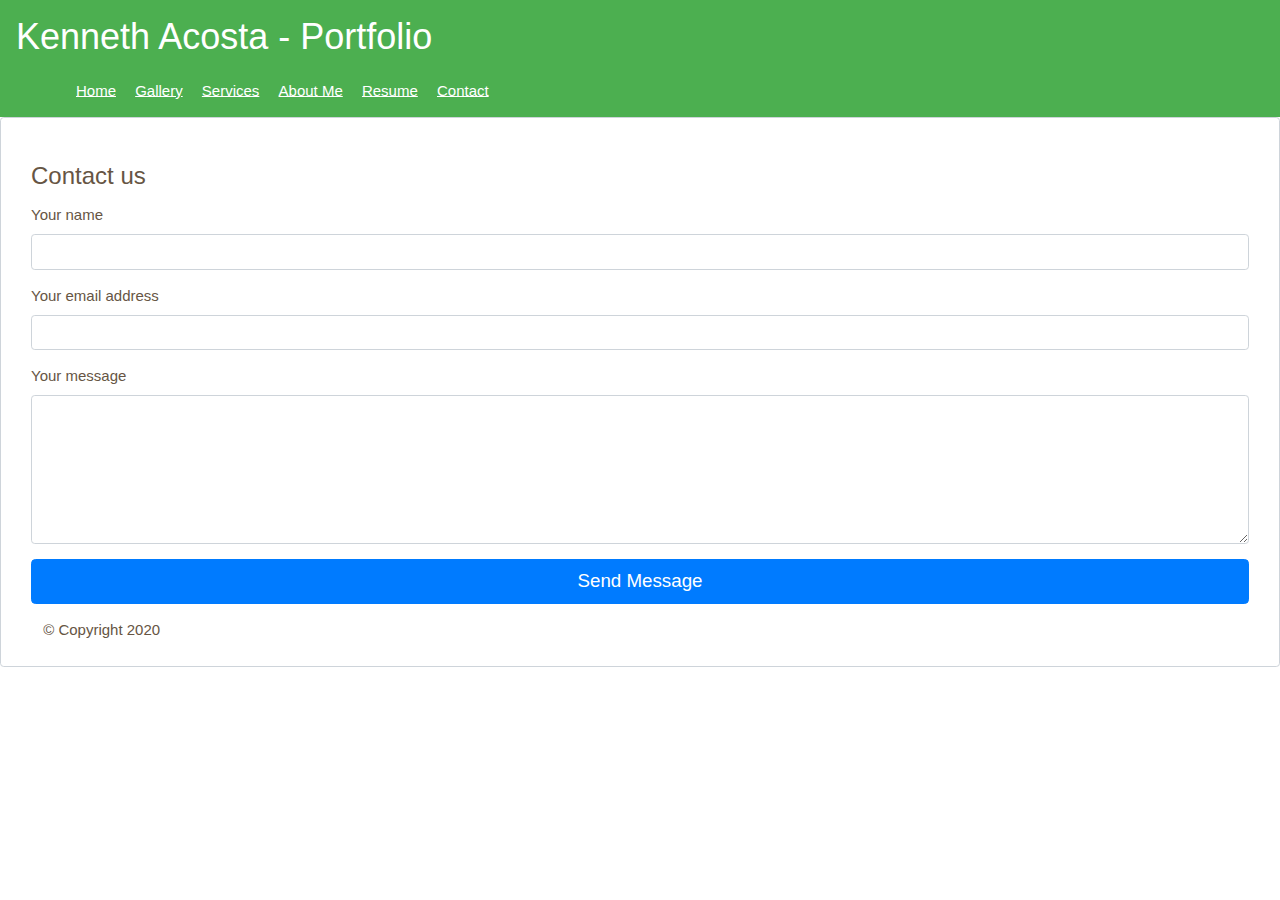
==== contact.html @ 15ed1119 "Add files via upload" ====
<!DOCTYPE html>
<head>
     <title>KA's Contact Form</title>
    <meta charset="utf-8">
    <meta name="viewport" content="width=device-width, initial-scale=1, shrink-to-fit=no">
    <link rel="stylesheet" href="https://www.w3schools.com/w3css/4/w3.css">
    <link rel="stylesheet" href="css/my-styles.css">
</head>

<body>

  <header class="w3-container w3-green">  <!--w3-container adds 16 pixels of padding 
            around each element; w3-green makes the background green -->
            <h1>Kenneth Acosta - Portfolio</h1>
            <nav>
                <ul>
                    <li><a href="index.html">Home</a></li>
                    <li><a href="gallery.html">Gallery</a></li>
                    <li><a href="services.html">Services</a></li>
                    <li><a href="about.html">About Me</a></li>
                    <li><a href="resume.html">Resume</a></li>
                    <li><a href="contact.html">Contact</a></li>
                </ul>
            </nav>
        </header>

    <div class="fcf-body">
        
      

        <div id="fcf-form">
        <h3 class="fcf-h3">Contact us</h3>

        <form id="fcf-form-id" class="fcf-form-class" method="post" action="https://formsubmit.co/kmagscientist@gmail.com">
            
                <div class="fcf-form-group">
                    <label for="Name" class="fcf-label">Your name</label>
                    <div class="fcf-input-group">
                        <input type="text" id="Name" name="Name" class="fcf-form-control" required>
                    </div>
                </div>

                <div class="fcf-form-group">
                    <label for="Email" class="fcf-label">Your email address</label>
                    <div class="fcf-input-group">
                        <input type="email" id="Email" name="Email" class="fcf-form-control" required>
                    </div>
                </div>

                <div class="fcf-form-group">
                    <label for="Message" class="fcf-label">Your message</label>
                    <div class="fcf-input-group">
                        <textarea id="Message" name="Message" class="fcf-form-control" rows="6" maxlength="3000" required></textarea>
                    </div>
                </div>

                <div class="fcf-form-group">
                    <button type="submit" id="fcf-button" class="fcf-btn fcf-btn-primary fcf-btn-lg fcf-btn-block">Send Message</button>
                </div>

           
        </form>
        </div>

        <footer>
            <p>&copy; Copyright 2020</p>
        </footer>
    </div>

</body>
</html>
---- css/my-styles.css ----
* {
        font-family: Arial, Verdana, sans-serif;
        color: #665544;
        box-sizing: border-box;}
        
        header h1 {
        color: white; }

        article h4 {
        text-align: center;}

        section h3 {
            font-weight: bold}

        article img {
        max-width: 100%;
        height:auto;}

        nav, #feature, footer {
        margin: 1%; }

        nav li {
        display: inline;
		padding: 0.5em;
        color: white;}

        .row-color-1 {
            background-color:antiquewhite;
        }

        
/* Contact F0RM */


        #fcf-form {
            display:block;
        }
        
        .fcf-body {
            margin: 0;
            font-family: -apple-system, Arial, sans-serif;
            font-size: 1rem;
            font-weight: 400;
            line-height: 1.5;
            color: #212529;
            text-align: left;
            background-color: #ffffff;
            padding: 30px;
            padding-bottom: 10px;
            border: 1px solid #ced4da;
            border-radius: 0.25rem;
            max-width: 100%;
        }
        
        .fcf-form-group {
            margin-bottom: 1rem;
        }
        
        .fcf-input-group {
            position: relative;
            display: -ms-flexbox;
            display: flex;
            -ms-flex-wrap: wrap;
            flex-wrap: wrap;
            -ms-flex-align: stretch;
            align-items: stretch;
            width: 100%;
        }
        
        .fcf-form-control {
            display: block;
            width: 100%;
            height: calc(1.5em + 0.75rem + 2px);
            padding: 0.375rem 0.75rem;
            font-size: 1rem;
            font-weight: 400;
            line-height: 1.5;
            color: #495057;
            background-color: #fff;
            background-clip: padding-box;
            border: 1px solid #ced4da;
            outline: none;
            border-radius: 0.25rem;
            transition: border-color 0.15s ease-in-out, box-shadow 0.15s ease-in-out;
        }
        
        .fcf-form-control:focus {
            border: 1px solid #313131;
        }
        
        select.fcf-form-control[size], select.fcf-form-control[multiple] {
            height: auto;
        }
        
        textarea.fcf-form-control {
            font-family: -apple-system, Arial, sans-serif;
            height: auto;
        }
        
        label.fcf-label {
            display: inline-block;
            margin-bottom: 0.5rem;
        }
        
        .fcf-credit {
            padding-top: 10px;
            font-size: 0.9rem;
            color: #545b62;
        }
        
        .fcf-credit a {
            color: #545b62;
            text-decoration: underline;
        }
        
        .fcf-credit a:hover {
            color: #0056b3;
            text-decoration: underline;
        }
        
        .fcf-btn {
            display: inline-block;
            font-weight: 400;
            color: #212529;
            text-align: center;
            vertical-align: middle;
            cursor: pointer;
            -webkit-user-select: none;
            -moz-user-select: none;
            -ms-user-select: none;
            user-select: none;
            background-color: transparent;
            border: 1px solid transparent;
            padding: 0.375rem 0.75rem;
            font-size: 1rem;
            line-height: 1.5;
            border-radius: 0.25rem;
            transition: color 0.15s ease-in-out, background-color 0.15s ease-in-out, border-color 0.15s ease-in-out, box-shadow 0.15s ease-in-out;
        }
        
        @media (prefers-reduced-motion: reduce) {
            .fcf-btn {
                transition: none;
            }
        }
        
        .fcf-btn:hover {
            color: #212529;
            text-decoration: none;
        }
        
        .fcf-btn:focus, .fcf-btn.focus {
            outline: 0;
            box-shadow: 0 0 0 0.2rem rgba(0, 123, 255, 0.25);
        }
        
        .fcf-btn-primary {
            color: #fff;
            background-color: #007bff;
            border-color: #007bff;
        }
        
        .fcf-btn-primary:hover {
            color: #fff;
            background-color: #0069d9;
            border-color: #0062cc;
        }
        
        .fcf-btn-primary:focus, .fcf-btn-primary.focus {
            color: #fff;
            background-color: #0069d9;
            border-color: #0062cc;
            box-shadow: 0 0 0 0.2rem rgba(38, 143, 255, 0.5);
        }
        
        .fcf-btn-lg, .fcf-btn-group-lg>.fcf-btn {
            padding: 0.5rem 1rem;
            font-size: 1.25rem;
            line-height: 1.5;
            border-radius: 0.3rem;
        }
        
        .fcf-btn-block {
            display: block;
            width: 100%;
        }
        
        .fcf-btn-block+.fcf-btn-block {
            margin-top: 0.5rem;
        }
        
        input[type="submit"].fcf-btn-block, input[type="reset"].fcf-btn-block, input[type="button"].fcf-btn-block {
            width: 100%;
        }
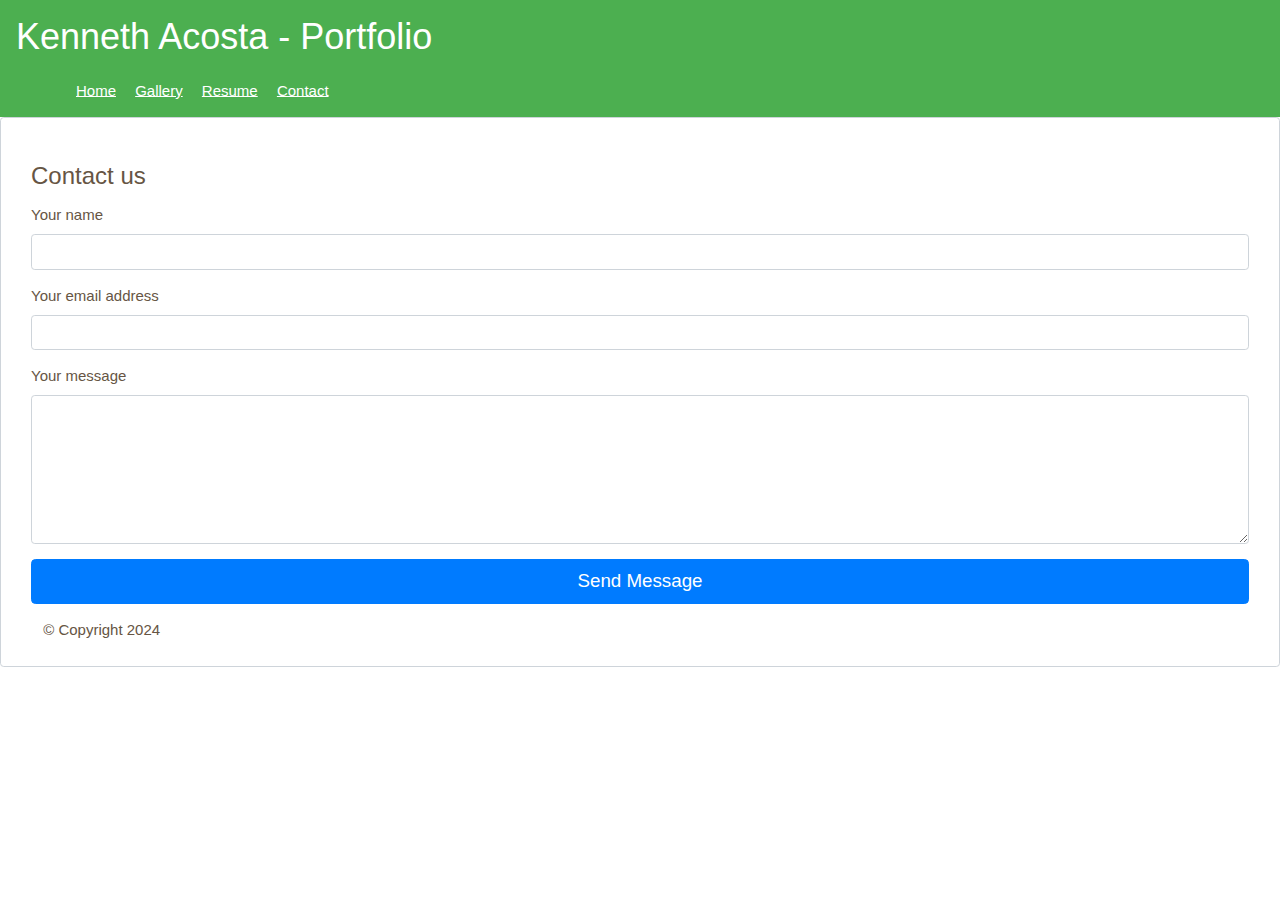
==== commit 65ab4d81: "Add files via upload" ====
--- a/contact.html
+++ b/contact.html
@@ -1,6 +1,6 @@
 <!DOCTYPE html>
 <head>
-     <title>KA's Contact Form</title>
+     <title>Fable Works Contact Form</title>
     <meta charset="utf-8">
     <meta name="viewport" content="width=device-width, initial-scale=1, shrink-to-fit=no">
     <link rel="stylesheet" href="https://www.w3schools.com/w3css/4/w3.css">
@@ -16,8 +16,7 @@
                 <ul>
                     <li><a href="index.html">Home</a></li>
                     <li><a href="gallery.html">Gallery</a></li>
-                    <li><a href="services.html">Services</a></li>
-                    <li><a href="about.html">About Me</a></li>
+                     <!-- <li><a href="about.html">About Me</a></li> -->
                     <li><a href="resume.html">Resume</a></li>
                     <li><a href="contact.html">Contact</a></li>
                 </ul>
@@ -31,7 +30,7 @@
         <div id="fcf-form">
         <h3 class="fcf-h3">Contact us</h3>
 
-        <form id="fcf-form-id" class="fcf-form-class" method="post" action="https://formsubmit.co/kmagscientist@gmail.com">
+        <form id="fcf-form-id" class="fcf-form-class" method="post" action="https://formsubmit.co/326bfef29e49ba81630c424f53337399">
             
                 <div class="fcf-form-group">
                     <label for="Name" class="fcf-label">Your name</label>
@@ -63,7 +62,7 @@
         </div>
 
         <footer>
-            <p>&copy; Copyright 2020</p>
+            <p>&copy; Copyright 2024</p>
         </footer>
     </div>
 
--- a/css/my-styles.css
+++ b/css/my-styles.css
@@ -27,6 +27,7 @@
         .row-color-1 {
             background-color:antiquewhite;
         }
+
 
         
 /* Contact F0RM */
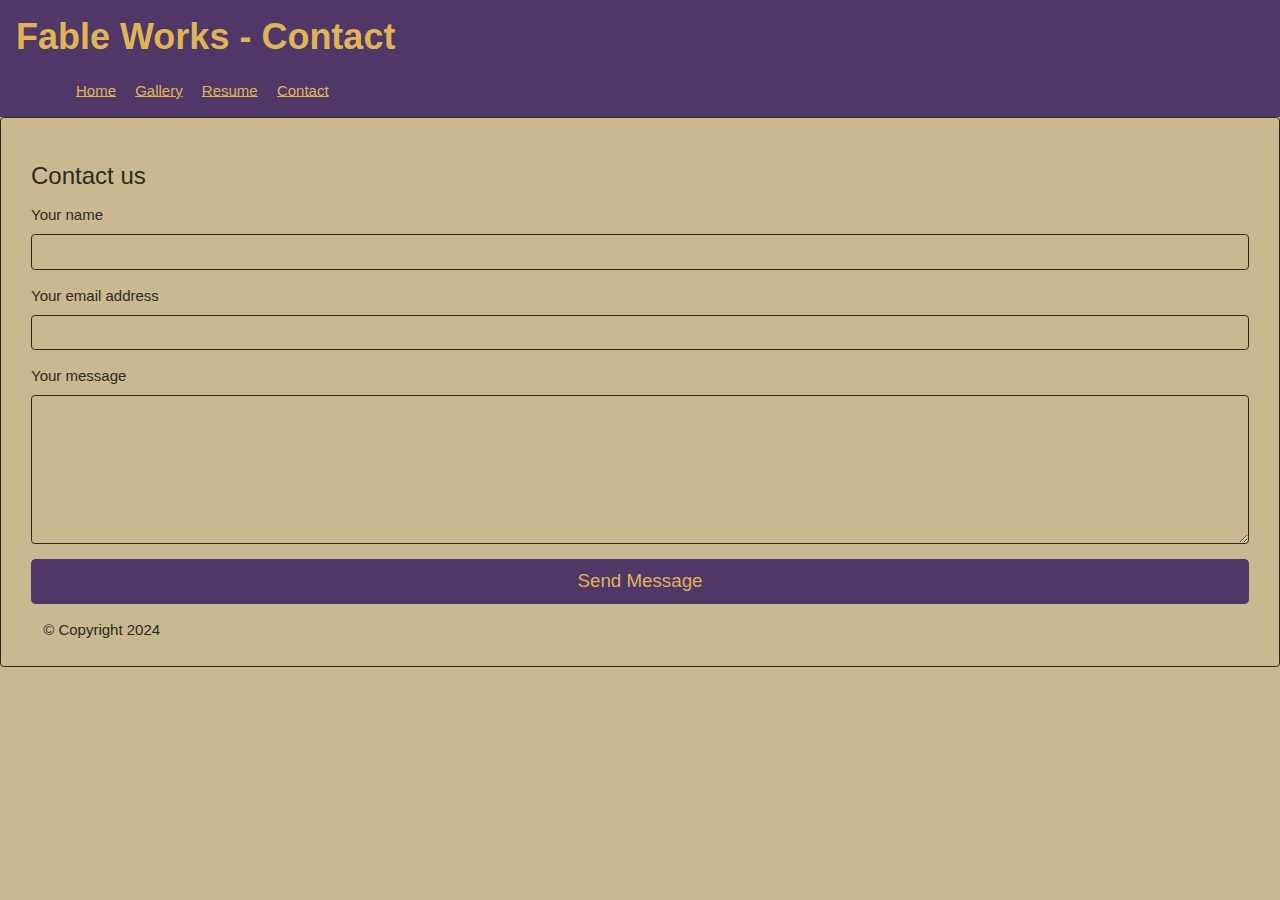
==== commit f99d6167: "Add files via upload" ====
--- a/contact.html
+++ b/contact.html
@@ -9,9 +9,9 @@
 
 <body>
 
-  <header class="w3-container w3-green">  <!--w3-container adds 16 pixels of padding 
-            around each element; w3-green makes the background green -->
-            <h1>Kenneth Acosta - Portfolio</h1>
+  <header class="w3-container " style="background-color:#503767;">  
+    
+            <h1>Fable Works - Contact</h1>
             <nav>
                 <ul>
                     <li><a href="index.html">Home</a></li>
--- a/css/my-styles.css
+++ b/css/my-styles.css
@@ -1,16 +1,26 @@
         * {
         font-family: Arial, Verdana, sans-serif;
-        color: #665544;
+        color: #2b2c1e;
         box-sizing: border-box;}
         
         header h1 {
-        color: white; }
+        color: #dfb457; }
+
+        body{ background-color: #cab891;}
+
+        h1 { color: #2b2c1e; font-weight: bold;}
+
+         h2 { color: #2b2c1e; }
+         h3 { color: #2b2c1e; }
 
         article h4 {
-        text-align: center;}
-
-        section h3 {
-            font-weight: bold}
+            color: #dfb457;
+            text-align: center;}
+        
+
+        section h3 {font-weight: bold; color: #2b2c1e;}
+
+        p{color: #2b2c1e;}
 
         article img {
         max-width: 100%;
@@ -22,10 +32,10 @@
         nav li {
         display: inline;
 		padding: 0.5em;
-        color: white;}
+        color: #dfb457;}
 
         .row-color-1 {
-            background-color:antiquewhite;
+            background-color: #503767;
         }
 
 
@@ -43,12 +53,12 @@
             font-size: 1rem;
             font-weight: 400;
             line-height: 1.5;
-            color: #212529;
+            color: #2b2c1e;
             text-align: left;
-            background-color: #ffffff;
+            background-color: #cab891;
             padding: 30px;
             padding-bottom: 10px;
-            border: 1px solid #ced4da;
+            border: 1px solid #2b2c1e;
             border-radius: 0.25rem;
             max-width: 100%;
         }
@@ -76,17 +86,17 @@
             font-size: 1rem;
             font-weight: 400;
             line-height: 1.5;
-            color: #495057;
-            background-color: #fff;
+            color: #2b2c1e;
+            background-color: #cab891;
             background-clip: padding-box;
-            border: 1px solid #ced4da;
+            border: 1px solid #2b2c1e;
             outline: none;
             border-radius: 0.25rem;
             transition: border-color 0.15s ease-in-out, box-shadow 0.15s ease-in-out;
         }
         
         .fcf-form-control:focus {
-            border: 1px solid #313131;
+            border: 1px solid #2b2c1e;
         }
         
         select.fcf-form-control[size], select.fcf-form-control[multiple] {
@@ -106,11 +116,11 @@
         .fcf-credit {
             padding-top: 10px;
             font-size: 0.9rem;
-            color: #545b62;
+            color: #2b2c1e;
         }
         
         .fcf-credit a {
-            color: #545b62;
+            color: #2b2c1e;
             text-decoration: underline;
         }
         
@@ -122,7 +132,7 @@
         .fcf-btn {
             display: inline-block;
             font-weight: 400;
-            color: #212529;
+            color: #2b2c1e;
             text-align: center;
             vertical-align: middle;
             cursor: pointer;
@@ -156,21 +166,21 @@
         }
         
         .fcf-btn-primary {
-            color: #fff;
-            background-color: #007bff;
-            border-color: #007bff;
+            color: #dfb457;
+            background-color: #503767;
+            border-color: #503767;
         }
         
         .fcf-btn-primary:hover {
-            color: #fff;
-            background-color: #0069d9;
-            border-color: #0062cc;
+            color: #f0c66b;
+            background-color: #745b8d;
+            border-color: #745b8d;
         }
         
         .fcf-btn-primary:focus, .fcf-btn-primary.focus {
-            color: #fff;
-            background-color: #0069d9;
-            border-color: #0062cc;
+            color: #dfb457;
+            background-color: #503767;
+            border-color: #503767;
             box-shadow: 0 0 0 0.2rem rgba(38, 143, 255, 0.5);
         }
         
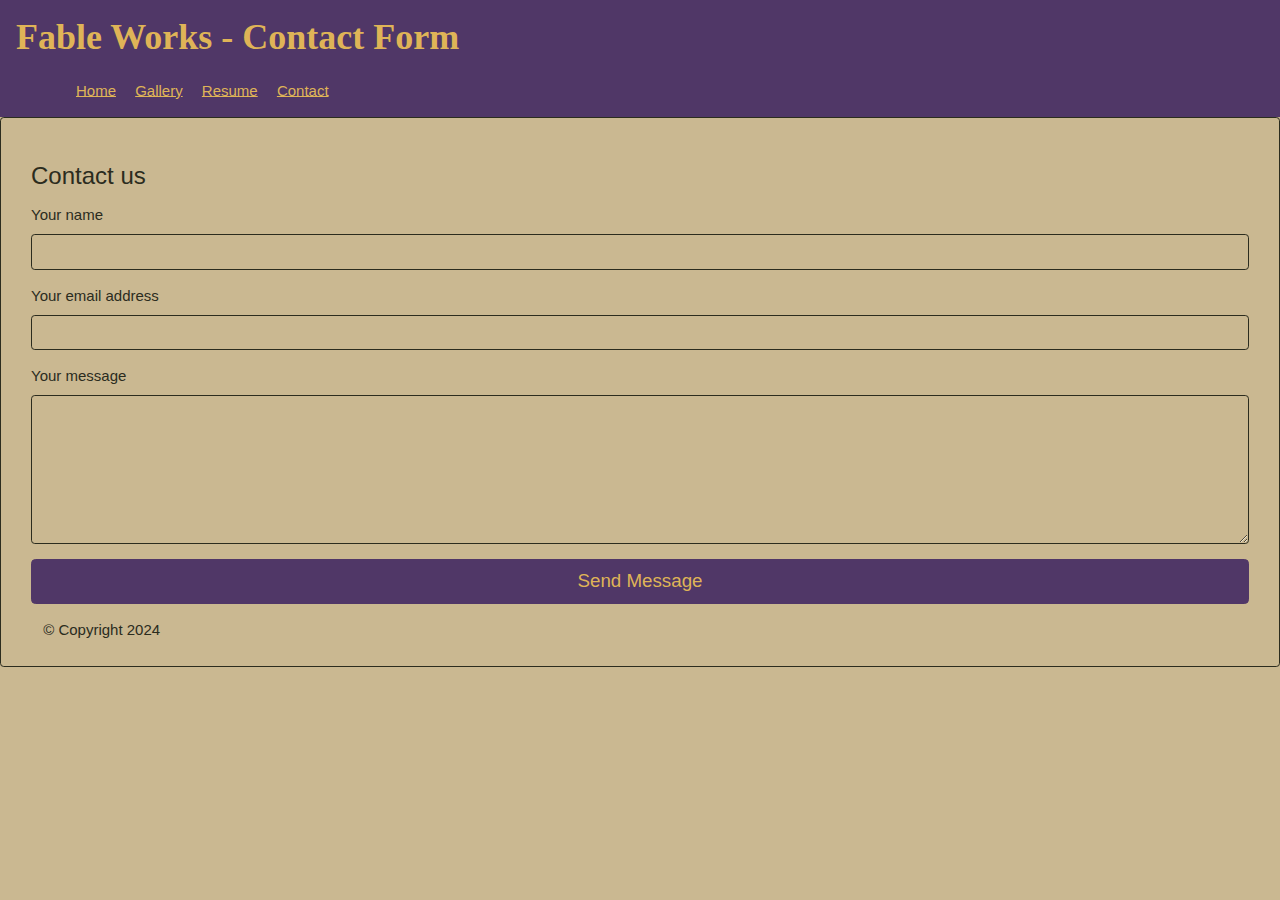
==== commit d3c65c5f: "Add files via upload" ====
--- a/contact.html
+++ b/contact.html
@@ -11,7 +11,7 @@
 
   <header class="w3-container " style="background-color:#503767;">  
     
-            <h1>Fable Works - Contact</h1>
+            <h1>Fable Works - Contact Form</h1>
             <nav>
                 <ul>
                     <li><a href="index.html">Home</a></li>
--- a/css/my-styles.css
+++ b/css/my-styles.css
@@ -4,7 +4,8 @@
         box-sizing: border-box;}
         
         header h1 {
-        color: #dfb457; }
+        color: #dfb457; 
+    font-family: 'Times New Roman', Times, serif;}
 
         body{ background-color: #cab891;}
 
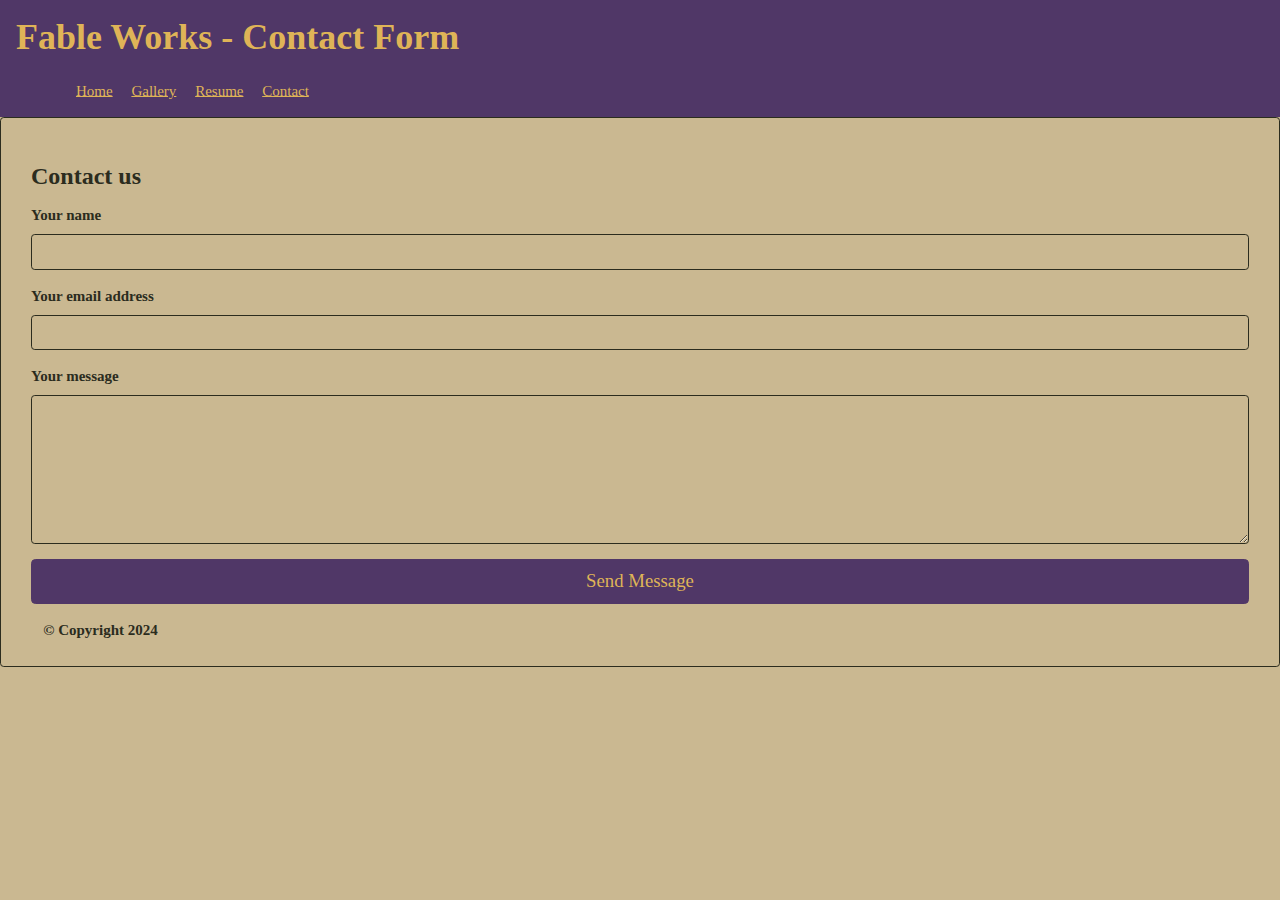
==== commit 1c73476f: "Add files via upload" ====
--- a/contact.html
+++ b/contact.html
@@ -8,63 +8,60 @@
 </head>
 
 <body>
+<header class="w3-container " style="background-color:#503767;">  
+    
+    <h1>Fable Works - Contact Form</h1>
+        <nav>
+        <ul>
+            <li><a href="index.html">Home</a></li>
+            <li><a href="gallery.html">Gallery</a></li>
+            <!-- <li><a href="about.html">About Me</a></li> -->
+            <li><a href="resume.html">Resume</a></li>
+            <li><a href="contact.html">Contact</a></li>
+        </ul>
+        </nav>
+</header>
 
-  <header class="w3-container " style="background-color:#503767;">  
-    
-            <h1>Fable Works - Contact Form</h1>
-            <nav>
-                <ul>
-                    <li><a href="index.html">Home</a></li>
-                    <li><a href="gallery.html">Gallery</a></li>
-                     <!-- <li><a href="about.html">About Me</a></li> -->
-                    <li><a href="resume.html">Resume</a></li>
-                    <li><a href="contact.html">Contact</a></li>
-                </ul>
-            </nav>
-        </header>
+<div class="fcf-body">        
 
-    <div class="fcf-body">
-        
-      
+<div id="fcf-form">
+            <h3 class="fcf-h3">Contact us</h3>
 
-        <div id="fcf-form">
-        <h3 class="fcf-h3">Contact us</h3>
+            <form id="fcf-form-id" class="fcf-form-class" 
+            method="post" action="https://formsubmit.co/326bfef29e49ba81630c424f53337399">
+            
+<div class="fcf-form-group">
+            <label for="Name" class="fcf-label">Your name</label>
+<div class="fcf-input-group">
+            <input type="text" id="Name" name="Name" class="fcf-form-control" required>
+</div>
+</div>
 
-        <form id="fcf-form-id" class="fcf-form-class" method="post" action="https://formsubmit.co/326bfef29e49ba81630c424f53337399">
-            
-                <div class="fcf-form-group">
-                    <label for="Name" class="fcf-label">Your name</label>
-                    <div class="fcf-input-group">
-                        <input type="text" id="Name" name="Name" class="fcf-form-control" required>
-                    </div>
-                </div>
+<div class="fcf-form-group">
+            <label for="Email" class="fcf-label">Your email address</label>
+<div class="fcf-input-group">
+            <input type="email" id="Email" name="Email" class="fcf-form-control" required>
+</div>
+</div>
 
-                <div class="fcf-form-group">
-                    <label for="Email" class="fcf-label">Your email address</label>
-                    <div class="fcf-input-group">
-                        <input type="email" id="Email" name="Email" class="fcf-form-control" required>
-                    </div>
-                </div>
+<div class="fcf-form-group">
+            <label for="Message" class="fcf-label">Your message</label>
+<div class="fcf-input-group">
+            <textarea id="Message" name="Message" class="fcf-form-control" rows="6" maxlength="3000" required></textarea>
+</div>
+</div>
 
-                <div class="fcf-form-group">
-                    <label for="Message" class="fcf-label">Your message</label>
-                    <div class="fcf-input-group">
-                        <textarea id="Message" name="Message" class="fcf-form-control" rows="6" maxlength="3000" required></textarea>
-                    </div>
-                </div>
+<div class="fcf-form-group">
+            <button type="submit" id="fcf-button" class="fcf-btn fcf-btn-primary fcf-btn-lg fcf-btn-block">Send Message</button>
+</div>
 
-                <div class="fcf-form-group">
-                    <button type="submit" id="fcf-button" class="fcf-btn fcf-btn-primary fcf-btn-lg fcf-btn-block">Send Message</button>
-                </div>
+    </form>
 
-           
-        </form>
-        </div>
-
+</div>
         <footer>
             <p>&copy; Copyright 2024</p>
         </footer>
-    </div>
+</div>
 
 </body>
 </html>--- a/css/my-styles.css
+++ b/css/my-styles.css
@@ -1,206 +1,180 @@
-        * {
-        font-family: Arial, Verdana, sans-serif;
+/* Main CSS */
+    * {font-family: satoshi;
         color: #2b2c1e;
         box-sizing: border-box;}
         
-        header h1 {
+    header h1 {
         color: #dfb457; 
-    font-family: 'Times New Roman', Times, serif;}
+        font-family: 'Times New Roman', Times, serif;}
 
-        body{ background-color: #cab891;}
+    body{ background-color: #cab891;}
 
-        h1 { color: #2b2c1e; font-weight: bold;}
+    h1 { color: #2b2c1e; font-weight: bold; font-family: satoshi;}
 
-         h2 { color: #2b2c1e; }
-         h3 { color: #2b2c1e; }
+    h2 { color: #2b2c1e;  font-family: satoshi;}
+    h3 { color: #2b2c1e;  font-family: satoshi;font-weight: bold;}
 
-        article h4 {
-            color: #dfb457;
-            text-align: center;}
+    article h4 {color: #dfb457;
+        text-align: center;
+        font-family: 'Times New Roman', Times, serif;}
         
+    section h3 {font-weight: bold; color: #2b2c1e;}
 
-        section h3 {font-weight: bold; color: #2b2c1e;}
+    p{color: #2b2c1e;}
 
-        p{color: #2b2c1e;}
-
-        article img {
+    article img {
         max-width: 100%;
         height:auto;}
 
-        nav, #feature, footer {
+    nav, #feature, footer {
         margin: 1%; }
 
-        nav li {
+    nav li {
         display: inline;
 		padding: 0.5em;
         color: #dfb457;}
 
-        .row-color-1 {
-            background-color: #503767;
-        }
+    .row-color-1 {
+        background-color: #503767; }
 
 
-        
 /* Contact F0RM */
 
-
-        #fcf-form {
-            display:block;
-        }
+    #fcf-form {display:block; }
         
-        .fcf-body {
-            margin: 0;
-            font-family: -apple-system, Arial, sans-serif;
-            font-size: 1rem;
-            font-weight: 400;
-            line-height: 1.5;
-            color: #2b2c1e;
-            text-align: left;
-            background-color: #cab891;
-            padding: 30px;
-            padding-bottom: 10px;
-            border: 1px solid #2b2c1e;
-            border-radius: 0.25rem;
-            max-width: 100%;
-        }
+    .fcf-body {
+        margin: 0;
+        font-family: Satoshi;
+        font-size: 1rem;
+        font-weight: bold;
+        line-height: 1.5;
+        color: #2b2c1e;
+        text-align: left;
+        background-color: #cab891;
+        padding: 30px;
+        padding-bottom: 10px;
+        border: 1px solid #2b2c1e;
+        border-radius: 0.25rem;
+        max-width: 100%; }
         
-        .fcf-form-group {
-            margin-bottom: 1rem;
-        }
+    .fcf-form-group {
+        margin-bottom: 1rem;}
         
-        .fcf-input-group {
-            position: relative;
-            display: -ms-flexbox;
-            display: flex;
-            -ms-flex-wrap: wrap;
-            flex-wrap: wrap;
-            -ms-flex-align: stretch;
-            align-items: stretch;
-            width: 100%;
-        }
+    .fcf-input-group {
+        position: relative;
+        display: -ms-flexbox;
+        display: flex;
+        -ms-flex-wrap: wrap;
+        flex-wrap: wrap;
+        -ms-flex-align: stretch;
+        align-items: stretch;
+        width: 100%; }
         
-        .fcf-form-control {
-            display: block;
-            width: 100%;
-            height: calc(1.5em + 0.75rem + 2px);
-            padding: 0.375rem 0.75rem;
-            font-size: 1rem;
-            font-weight: 400;
-            line-height: 1.5;
-            color: #2b2c1e;
-            background-color: #cab891;
-            background-clip: padding-box;
-            border: 1px solid #2b2c1e;
-            outline: none;
-            border-radius: 0.25rem;
-            transition: border-color 0.15s ease-in-out, box-shadow 0.15s ease-in-out;
-        }
+    .fcf-form-control {
+        display: block;
+        width: 100%;
+        height: calc(1.5em + 0.75rem + 2px);
+        padding: 0.375rem 0.75rem;
+        font-size: 1rem;
+        font-weight: bold;
+        line-height: 1.5;
+        color: #2b2c1e;
+        background-color: #cab891;
+        background-clip: padding-box;
+        border: 1px solid #2b2c1e;
+        outline: none;
+        border-radius: 0.25rem;
+        transition: border-color 0.15s ease-in-out, 
+                    box-shadow 0.15s ease-in-out;  }
         
-        .fcf-form-control:focus {
-            border: 1px solid #2b2c1e;
-        }
+    .fcf-form-control:focus {
+        border: 1px solid #2b2c1e; }
         
-        select.fcf-form-control[size], select.fcf-form-control[multiple] {
-            height: auto;
-        }
+    select.fcf-form-control[size], 
+    select.fcf-form-control[multiple] { height: auto;  }
         
-        textarea.fcf-form-control {
-            font-family: -apple-system, Arial, sans-serif;
-            height: auto;
-        }
+    textarea.fcf-form-control {
+        font-family: Satoshi; height: auto; }
         
-        label.fcf-label {
-            display: inline-block;
-            margin-bottom: 0.5rem;
-        }
+    label.fcf-label {
+        display: inline-block;
+        margin-bottom: 0.5rem; }
         
-        .fcf-credit {
-            padding-top: 10px;
-            font-size: 0.9rem;
-            color: #2b2c1e;
-        }
+    .fcf-credit {
+        padding-top: 10px;
+        font-size: 0.9rem;
+        color: #2b2c1e; }
         
-        .fcf-credit a {
-            color: #2b2c1e;
-            text-decoration: underline;
-        }
+    .fcf-credit a {
+        color: #2b2c1e;
+        text-decoration: underline; }
         
-        .fcf-credit a:hover {
-            color: #0056b3;
-            text-decoration: underline;
-        }
+    .fcf-credit a:hover {
+        color: #0056b3;
+        text-decoration: underline; }
         
-        .fcf-btn {
-            display: inline-block;
-            font-weight: 400;
-            color: #2b2c1e;
-            text-align: center;
-            vertical-align: middle;
-            cursor: pointer;
-            -webkit-user-select: none;
-            -moz-user-select: none;
-            -ms-user-select: none;
-            user-select: none;
-            background-color: transparent;
-            border: 1px solid transparent;
-            padding: 0.375rem 0.75rem;
-            font-size: 1rem;
-            line-height: 1.5;
-            border-radius: 0.25rem;
-            transition: color 0.15s ease-in-out, background-color 0.15s ease-in-out, border-color 0.15s ease-in-out, box-shadow 0.15s ease-in-out;
-        }
+    .fcf-btn {
+        display: inline-block;            
+        font-weight: 400;
+        color: #2b2c1e;
+        text-align: center;
+        vertical-align: middle;           
+        cursor: pointer;
+        -webkit-user-select: none;
+        -moz-user-select: none;
+        -ms-user-select: none;            
+        user-select: none;
+        background-color: transparent;
+        border: 1px solid transparent;
+        padding: 0.375rem 0.75rem;            
+        font-size: 1rem;
+        line-height: 1.5;
+        border-radius: 0.25rem;
+        transition: color 0.15s ease-in-out, 
+                    background-color 0.15s ease-in-out,
+                    border-color 0.15s ease-in-out, 
+                    box-shadow 0.15s ease-in-out; }
         
-        @media (prefers-reduced-motion: reduce) {
-            .fcf-btn {
-                transition: none;
-            }
-        }
+    @media (prefers-reduced-motion: reduce) 
+    {.fcf-btn { transition: none;  } }
         
-        .fcf-btn:hover {
-            color: #212529;
-            text-decoration: none;
-        }
+    .fcf-btn:hover {
+        color: #212529;
+        text-decoration: none; }
         
-        .fcf-btn:focus, .fcf-btn.focus {
-            outline: 0;
-            box-shadow: 0 0 0 0.2rem rgba(0, 123, 255, 0.25);
-        }
+    .fcf-btn:focus, .fcf-btn.focus {
+        outline: 0;
+        box-shadow: 0 0 0 0.2rem rgba(0, 123, 255, 0.25); }
         
-        .fcf-btn-primary {
-            color: #dfb457;
-            background-color: #503767;
-            border-color: #503767;
-        }
+    .fcf-btn-primary {
+        color: #dfb457;            
+        background-color: #503767;
+        border-color: #503767; }
         
-        .fcf-btn-primary:hover {
-            color: #f0c66b;
-            background-color: #745b8d;
-            border-color: #745b8d;
-        }
+    .fcf-btn-primary:hover {            
+        color: #f0c66b;
+        background-color: #745b8d;
+        border-color: #745b8d; }
         
-        .fcf-btn-primary:focus, .fcf-btn-primary.focus {
-            color: #dfb457;
-            background-color: #503767;
-            border-color: #503767;
-            box-shadow: 0 0 0 0.2rem rgba(38, 143, 255, 0.5);
-        }
+    .fcf-btn-primary:focus, .fcf-btn-primary.focus {
+        color: #dfb457;            
+        background-color: #503767;
+        border-color: #503767;
+        box-shadow: 0 0 0 0.2rem rgba(38, 143, 255, 0.5); }
         
-        .fcf-btn-lg, .fcf-btn-group-lg>.fcf-btn {
-            padding: 0.5rem 1rem;
-            font-size: 1.25rem;
-            line-height: 1.5;
-            border-radius: 0.3rem;
-        }
+    .fcf-btn-lg, .fcf-btn-group-lg>.fcf-btn {
+        padding: 0.5rem 1rem;
+        font-size: 1.25rem;
+        line-height: 1.5;
+        border-radius: 0.3rem; }
         
-        .fcf-btn-block {
-            display: block;
-            width: 100%;
-        }
+    .fcf-btn-block {
+        display: block;
+        width: 100%; }
         
-        .fcf-btn-block+.fcf-btn-block {
-            margin-top: 0.5rem;
-        }
+    .fcf-btn-block+.fcf-btn-block {
+        margin-top: 0.5rem; }
         
-        input[type="submit"].fcf-btn-block, input[type="reset"].fcf-btn-block, input[type="button"].fcf-btn-block {
-            width: 100%;
-        }+    input[type="submit"].fcf-btn-block, 
+    input[type="reset"].fcf-btn-block, 
+    input[type="button"].fcf-btn-block { width: 100%; }